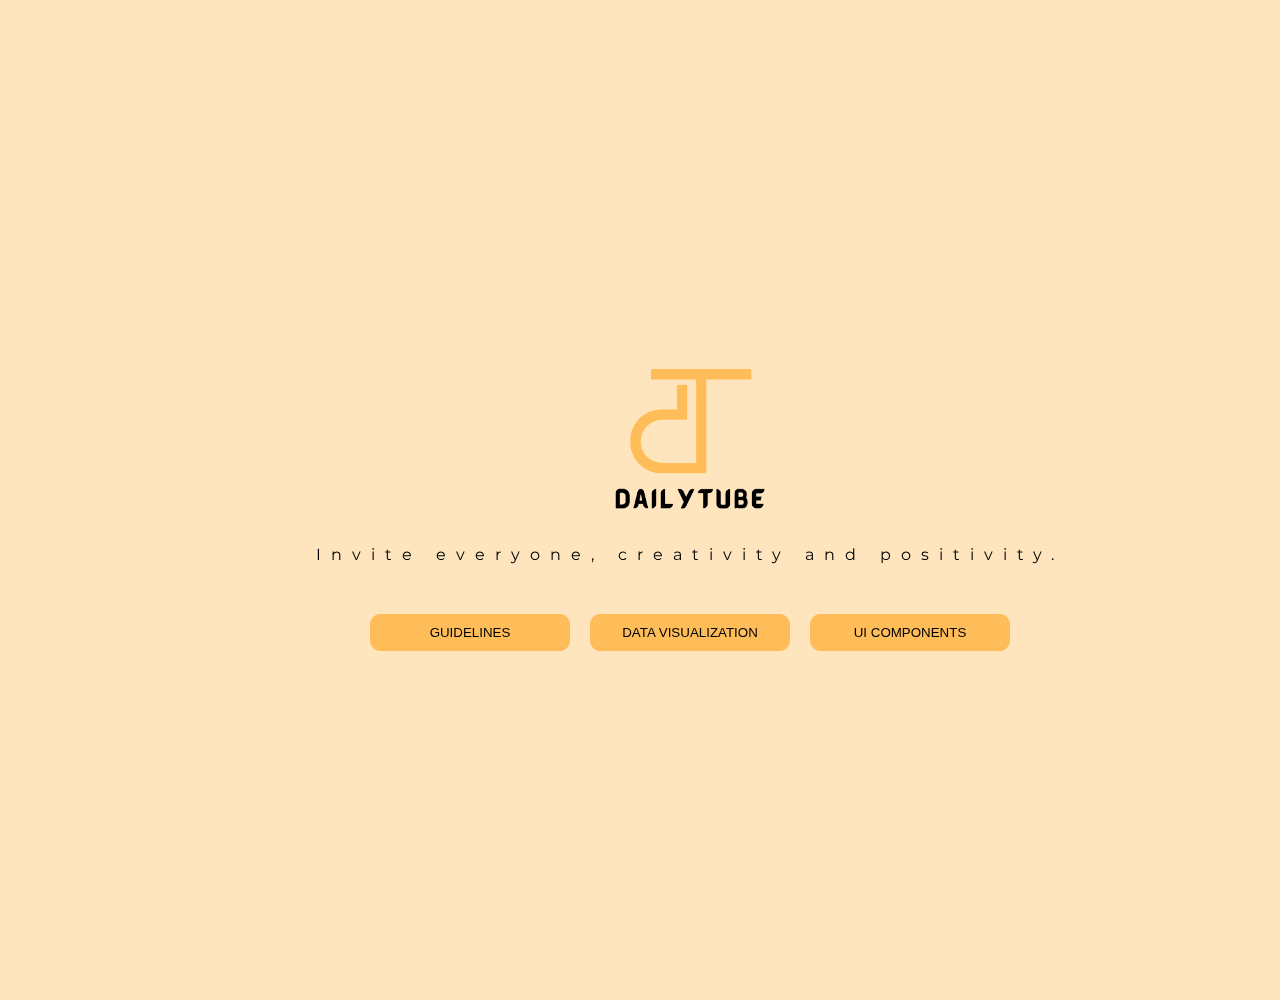
==== index.html @ 836dc84b "First commit" ====
<!DOCTYPE html>
<html lang="en-CA">
  <head>
    <meta charset="utf-8" />
    <meta name="viewport" content="width=device-width, initial-scale=1" />
    <title>DailyTube Pattern Library</title>
    <link
      rel="icon"
      type="image/png"
      sizes="32x32"
      href="./images/favicon-32x32.png"
    />
    <link
      rel="icon"
      type="image/png"
      sizes="16x16"
      href="./images/favicon-16x16.png"
    />
    <link
      href="https://cdn.jsdelivr.net/npm/bootstrap@5.3.2/dist/css/bootstrap.min.css"
      rel="stylesheet"
      integrity="sha384-T3c6CoIi6uLrA9TneNEoa7RxnatzjcDSCmG1MXxSR1GAsXEV/Dwwykc2MPK8M2HN"
      crossorigin="anonymous"
    />
    <link rel="stylesheet" href="./styles/main.css" />
  </head>
  <body>
    <main id="index-main">
      <img src="./images/logo.png" alt="Logo of DailyTube" class="index-logo" />
      <p class="sub-heading">Invite everyone, creativity and positivity.</p>
      <div class="index-btn-group">
        <button
          type="button"
          onclick="window.location.href = './guidelines.html'"
        >
          GUIDELINES
        </button>
        <button
          type="button"
          onclick="window.location.href = './data-visualization.html'"
        >
          DATA VISUALIZATION
        </button>
        <button
          type="button"
          onclick="window.location.href = './ui-components.html'"
        >
          UI COMPONENTS
        </button>
      </div>
    </main>
    <video autoplay muted loop playsinline id="background-video">
      <source src="./videos/background.mp4" type="video/mp4" />
    </video>

    <script
      src="https://cdn.jsdelivr.net/npm/bootstrap@5.3.2/dist/js/bootstrap.bundle.min.js"
      integrity="sha384-C6RzsynM9kWDrMNeT87bh95OGNyZPhcTNXj1NW7RuBCsyN/o0jlpcV8Qyq46cDfL"
      crossorigin="anonymous"
    ></script>
  </body>
</html>
---- styles/main.css ----
/* 
  Imports 
*/
@import url("https://fonts.googleapis.com/css2?family=Montserrat:wght@300;400;700&family=Signika+Negative:wght@300;400;700&display=swap");

/* 
  CSS Variables 
*/

:root {
  /* Colors */
  --color-primary: #ffbd59;
  --color-medium: #f99d1c;
  --color-black: #000000;
  --color-success: #5ebb47;
  --color-error: #ec4724;

  /* Fonts */
  --font-primary: "Signika Negative", sans-serif;
  --font-secondary: "Montserrat", sans-serif;
}

/* 
  Global Elements 
*/

body {
  margin: 0;
  padding: 0;
  font-family: var(--font-secondary);
}

h1,
h2 {
  margin: 0;
  font-family: var(--font-primary);
}

h3,
h4,
h5,
h6 {
  margin: 0;
  font-family: var(--font-secondary);
  font-weight: 700;
}

ul,
li {
  margin: 0;
  padding: 0;
  list-style-type: none;
}

button {
  background-color: transparent;
  border: 1px solid var(--color-primary);
  border-radius: 10px;
  outline: none;
}

/* 
  Index Page 
*/

#index-main {
  width: 100%;
  height: 100vh;
  padding: 50px;
  display: flex;
  flex-direction: column;
  justify-content: center;
  align-items: center;

  background-color: rgba(255, 189, 89, 0.4);
}

.index-logo {
  width: 150px;
  margin: 20px;
  animation: heartbeat 0.5s 1 1.2s forwards normal;
}

.sub-heading {
  margin-bottom: 50px;
  text-align: center;
  letter-spacing: 10px;
  animation: text-regroup 1s forwards normal ease-in;
}

.index-btn-group {
  display: flex;
  flex-wrap: wrap;
  justify-content: center;
  gap: 20px;
}

.index-btn-group button {
  width: 200px;
  padding: 10px 0;
  background-color: var(--color-primary);
}

.index-btn-group button:hover {
  animation: shake 0.5s 1 forwards normal;
}

#background-video {
  position: fixed;
  opacity: 0.75;
  top: 0;
  bottom: 0;
  min-width: 100%;
  min-height: 100%;
  z-index: -1;
}

/* 
  Navigation Bar 
*/

.nav-main {
  border-bottom: 1px solid var(--color-primary);
  border-radius: 0 0 25px 25px;
  padding: 25px;
}

.nav-logo {
  width: 75px;
  animation: heartbeat 0.5s 1 forwards normal;
}

.nav-item-animation:hover {
  animation: shake 0.5s 1 forwards normal;
}

.navbar-toggler {
  border-color: var(--color-primary);
  background-color: var(--color-primary);
  color: var(--color-medium);
}

.navbar-toggler-icon {
  background-color: var(--color-primary);
}

.navbar-toggler:focus {
  box-shadow: none;
}

.navbar-toggler:hover {
  box-shadow: 0 0 0 2px;
}

/* 
  Guidelines Page 
*/

.heading {
  animation: text-regroup 1.5s forwards normal ease;
}

/* Colors */

.color-block {
  width: 100%;
  height: 300px;
  padding: 0;
  transition: transform 0.5s;
}

.color-block:hover {
  transform: translateY(-10px);
}

.color-block-primary,
.color-block-medium,
.color-block-black,
.color-block-success,
.color-block-error {
  height: 70%;
  padding: 10px;
  color: white;
}

.color-block-primary {
  background-color: var(--color-primary);
}

.color-block-medium {
  background-color: var(--color-medium);
}

.color-block-black {
  background-color: var(--color-black);
}

.color-block-success {
  background-color: var(--color-success);
}

.color-block-error {
  background-color: var(--color-error);
}

/* Typography */

.font-name-highlight {
  border-bottom: 3px solid var(--color-medium);
  opacity: 0;

  animation: fade-in 3s 0.25s normal forwards;
}

.display-font-signika {
  font-family: var(--font-primary);
  font-weight: 400;
}

/* 
  Bootstrap Classes 
*/

.nav-link {
  color: var(--color-primary);
  border-radius: 0 !important;
  font-family: var(--font-primary);
}

.nav-link:hover {
  color: var(--color-primary);
}

.nav-link.active {
  color: var(--color-medium) !important;
  font-weight: 700;
}

.nav-pills .nav-link.active {
  background-color: transparent !important;
  letter-spacing: 7px;
  border-left: 3px solid var(--color-primary);
  border-right: 3px solid var(--color-primary);
}

.nav-pills .nav-link.active:hover {
  color: white !important;
}

/* 
  Animated Components
*/

.animated-btn {
  position: relative;
  transition: color 0.2s;
}

.animated-btn:hover {
  color: white;
}

.animated-btn::before {
  content: "";
  width: 100%;
  height: 100%;
  position: absolute;
  top: 0;
  left: 0;
  background-color: var(--color-primary);
  transform: scaleX(0);
  transition: transform 0.5s ease;
  transform-origin: center;
  z-index: -1;
}

.animated-btn:hover::before {
  transform: scaleX(1);
  transform-origin: center;
  transition: transform 0.5s ease;
}

/* 
  Animations
*/

@keyframes shake {
  0% {
    transform: rotate(0);
  }
  25% {
    transform: rotate(-2.5deg);
  }
  50% {
    transform: rotate(5deg);
  }
  100% {
    transform: rotate(0deg);
  }
}

@keyframes text-regroup {
  from {
    letter-spacing: 10px;
  }
  to {
    letter-spacing: 1px;
  }
}

@keyframes text-expand {
  from {
    letter-spacing: 1px;
  }
  to {
    letter-spacing: 8px;
  }
}

@keyframes heartbeat {
  0% {
    transform: scale(1);
  }
  50% {
    transform: scale(1.1);
  }
  100% {
    transform: scale(1);
  }
}

@keyframes fade-in {
  from {
    opacity: 0;
  }
  to {
    opacity: 1;
  }
}

@keyframes loader {
  0% {
    transform: scale(0.8) rotate(0);
  }

  50% {
    transform: scale(1.5) rotate(270deg);
  }

  100% {
    transform: scale(0.8) rotate(360deg);
  }
}

/* 
  Media Queries
*/

@media only screen and (max-width: 850px) {
  .index-logo {
    animation: heartbeat 0.5s 1 forwards normal;
  }

  .sub-heading {
    letter-spacing: inherit;
    animation: none;
  }
}

@media only screen and (max-width: 767px) {
  .nav-item-animation {
    transition: letter-spacing 1s;
  }

  .nav-item-animation:hover {
    letter-spacing: 5px;
    animation: none;
  }
}

.loader-sm,
.loader-md,
.loader-lg {
  background-image: url(../images/loader.png);
  background-size: contain;
  background-repeat: no-repeat;

  animation: loader 0.75s normal infinite linear;
}

.loader-sm {
  width: 30px;
  height: 30px;
}

.loader-md {
  width: 50px;
  height: 50px;
}

.loader-lg {
  width: 70px;
  height: 70px;
}

.badge-style {
  background-color: var(--color-medium);
  color: var(--color-black);
  font-family: var(--font-secondary) !important;
}
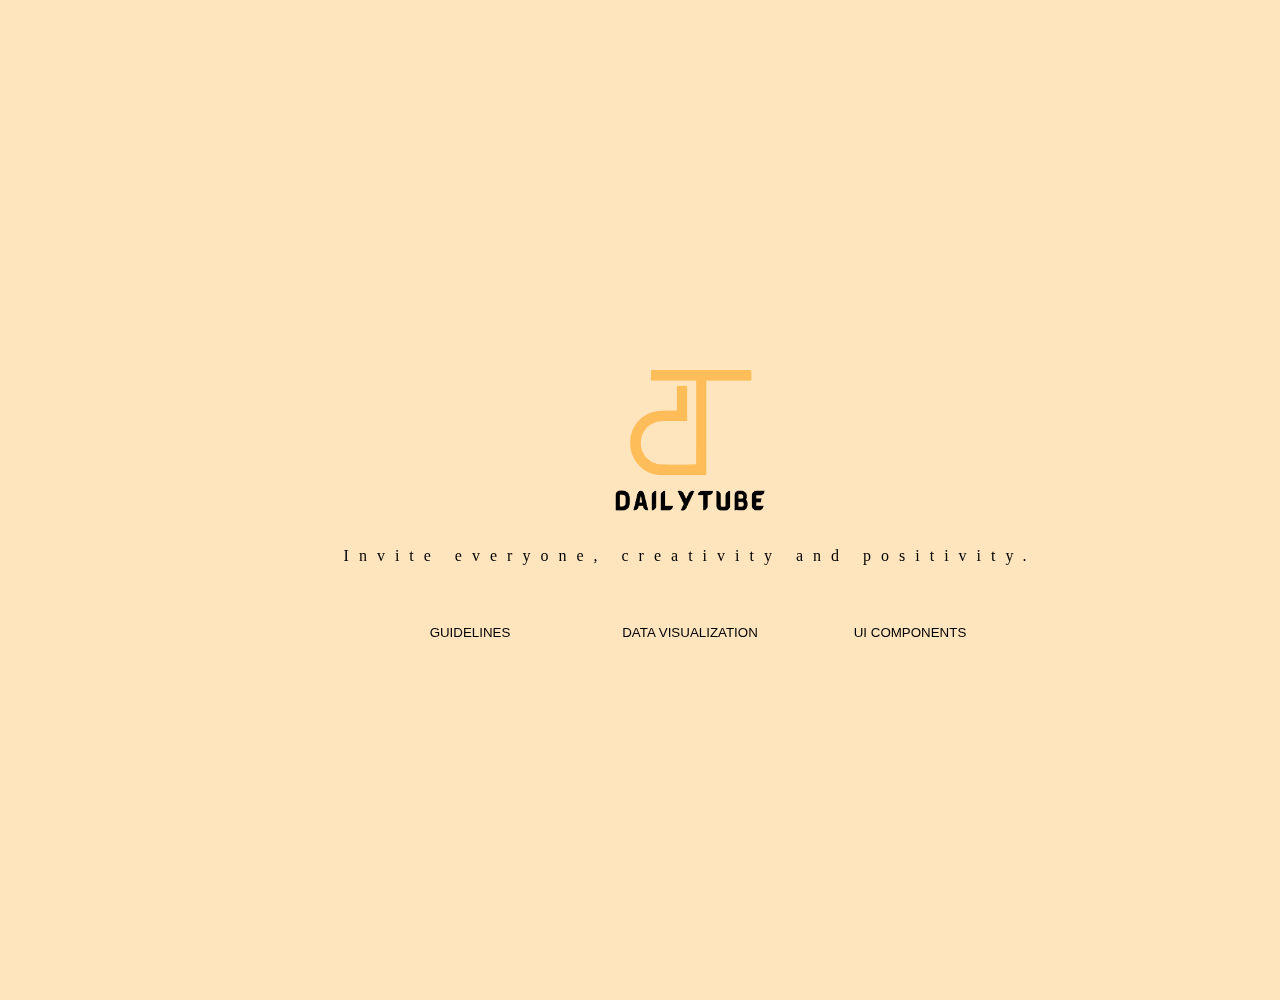
==== commit 28ed2bb3: "updated typography part with use case" ====
--- a/index.html
+++ b/index.html
@@ -23,6 +23,7 @@
       crossorigin="anonymous"
     />
     <link rel="stylesheet" href="./styles/main.css" />
+    <link rel="stylesheet" href="./styles/pattern.css" />
   </head>
   <body>
     <main id="index-main">
--- a/styles/main.css
+++ b/styles/main.css
@@ -1,24 +1,8 @@
 /* 
   Imports 
 */
+
 @import url("https://fonts.googleapis.com/css2?family=Montserrat:wght@300;400;700&family=Signika+Negative:wght@300;400;700&display=swap");
-
-/* 
-  CSS Variables 
-*/
-
-:root {
-  /* Colors */
-  --color-primary: #ffbd59;
-  --color-medium: #f99d1c;
-  --color-black: #000000;
-  --color-success: #5ebb47;
-  --color-error: #ec4724;
-
-  /* Fonts */
-  --font-primary: "Signika Negative", sans-serif;
-  --font-secondary: "Montserrat", sans-serif;
-}
 
 /* 
   Global Elements 
@@ -217,9 +201,26 @@
   font-weight: 400;
 }
 
+#typography-nav p {
+  color: var(--color-primary);
+  cursor: pointer;
+}
+
+/* 
+  UI Components 
+*/
+
+.badge-style {
+  background-color: var(--color-medium);
+  color: var(--color-black);
+  font-family: var(--font-secondary) !important;
+}
+
 /* 
   Bootstrap Classes 
 */
+
+/* Navbar */
 
 .nav-link {
   color: var(--color-primary);
@@ -245,6 +246,31 @@
 
 .nav-pills .nav-link.active:hover {
   color: white !important;
+}
+
+/* Accordion */
+
+.accordion-item {
+  border-color: var(--color-primary);
+}
+
+.accordion-button {
+  color: var(--color-black);
+  background-color: var(--color-primary);
+  box-shadow: none;
+  padding: 5px;
+}
+
+.accordion-button:focus {
+  border: none;
+  outline: none;
+  box-shadow: none;
+}
+
+.accordion-button:not(.collapsed) {
+  color: var(--color-black);
+  background-color: var(--color-primary);
+  box-shadow: none;
 }
 
 /* 
@@ -377,34 +403,3 @@
     animation: none;
   }
 }
-
-.loader-sm,
-.loader-md,
-.loader-lg {
-  background-image: url(../images/loader.png);
-  background-size: contain;
-  background-repeat: no-repeat;
-
-  animation: loader 0.75s normal infinite linear;
-}
-
-.loader-sm {
-  width: 30px;
-  height: 30px;
-}
-
-.loader-md {
-  width: 50px;
-  height: 50px;
-}
-
-.loader-lg {
-  width: 70px;
-  height: 70px;
-}
-
-.badge-style {
-  background-color: var(--color-medium);
-  color: var(--color-black);
-  font-family: var(--font-secondary) !important;
-}
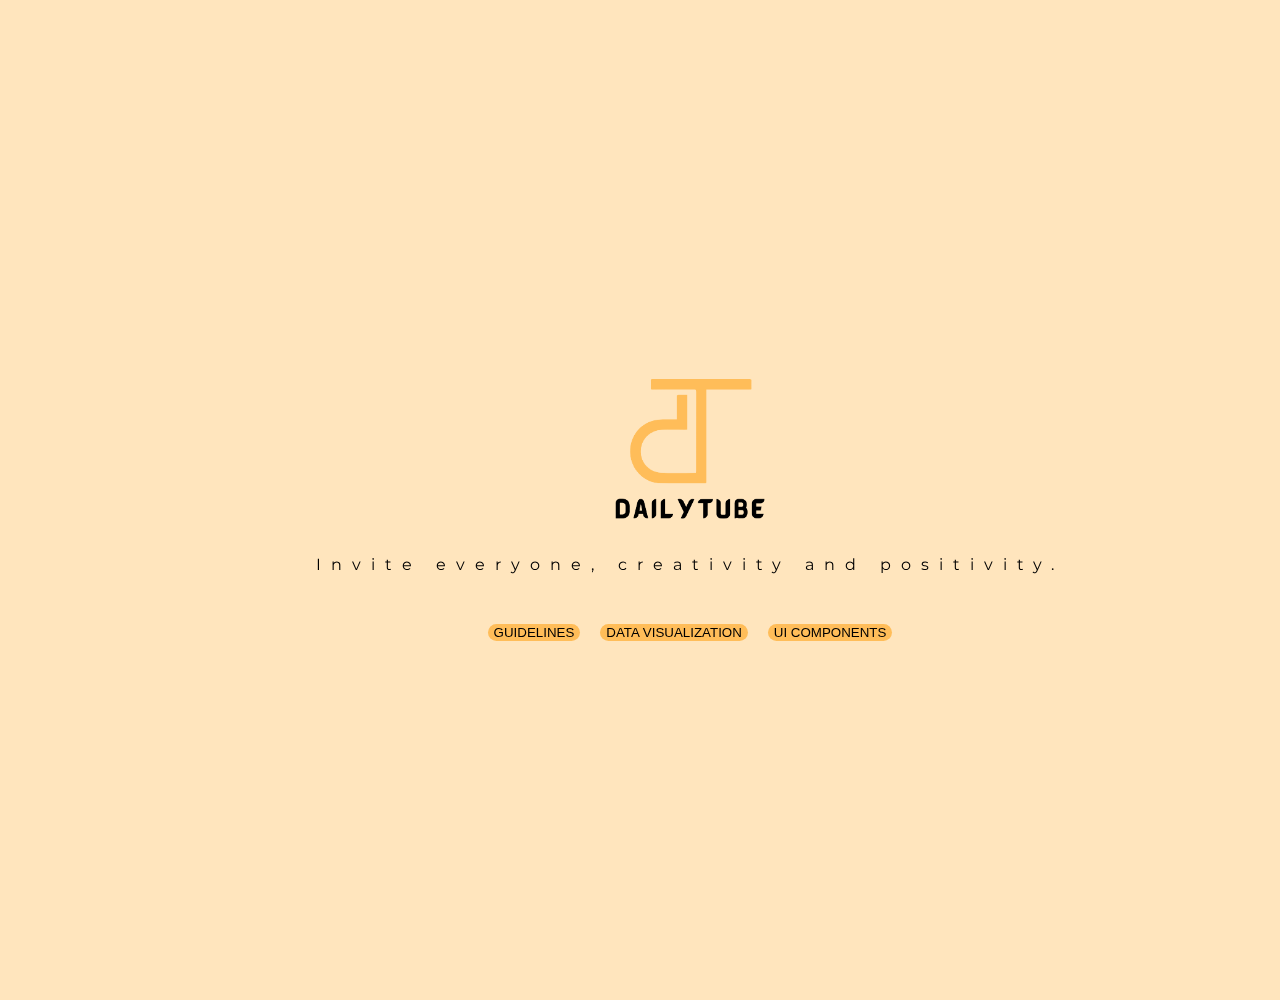
==== commit 1e77af93: "added ui components table, alerts and buttons" ====
--- a/index.html
+++ b/index.html
@@ -32,18 +32,21 @@
       <div class="index-btn-group">
         <button
           type="button"
+          class="btn main-btn"
           onclick="window.location.href = './guidelines.html'"
         >
           GUIDELINES
         </button>
         <button
           type="button"
+          class="btn main-btn"
           onclick="window.location.href = './data-visualization.html'"
         >
           DATA VISUALIZATION
         </button>
         <button
           type="button"
+          class="btn main-btn"
           onclick="window.location.href = './ui-components.html'"
         >
           UI COMPONENTS
--- a/styles/main.css
+++ b/styles/main.css
@@ -12,6 +12,7 @@
   margin: 0;
   padding: 0;
   font-family: var(--font-secondary);
+  font-weight: var(--font-weight-regular);
 }
 
 h1,
@@ -36,11 +37,23 @@
   list-style-type: none;
 }
 
+a {
+  color: var(--color-primary);
+}
+
+th {
+  color: var(--color-primary) !important;
+}
+
 button {
   background-color: transparent;
   border: 1px solid var(--color-primary);
   border-radius: 10px;
   outline: none;
+}
+
+code {
+  color: var(--color-sunshade);
 }
 
 /* 
@@ -79,16 +92,6 @@
   gap: 20px;
 }
 
-.index-btn-group button {
-  width: 200px;
-  padding: 10px 0;
-  background-color: var(--color-primary);
-}
-
-.index-btn-group button:hover {
-  animation: shake 0.5s 1 forwards normal;
-}
-
 #background-video {
   position: fixed;
   opacity: 0.75;
@@ -121,7 +124,7 @@
 .navbar-toggler {
   border-color: var(--color-primary);
   background-color: var(--color-primary);
-  color: var(--color-medium);
+  color: var(--color-sunshade);
 }
 
 .navbar-toggler-icon {
@@ -158,7 +161,11 @@
 }
 
 .color-block-primary,
-.color-block-medium,
+.color-block-grandis,
+.color-block-chardonnay,
+.color-block-cantaloupe,
+.color-block-sunshade,
+.color-block-meteor,
 .color-block-black,
 .color-block-success,
 .color-block-error {
@@ -171,8 +178,24 @@
   background-color: var(--color-primary);
 }
 
-.color-block-medium {
-  background-color: var(--color-medium);
+.color-block-grandis {
+  background-color: var(--color-grandis);
+}
+
+.color-block-chardonnay {
+  background-color: var(--color-chardonnay);
+}
+
+.color-block-cantaloupe {
+  background-color: var(--color-cantaloupe);
+}
+
+.color-block-sunshade {
+  background-color: var(--color-sunshade);
+}
+
+.color-block-meteor {
+  background-color: var(--color-meteor);
 }
 
 .color-block-black {
@@ -190,7 +213,7 @@
 /* Typography */
 
 .font-name-highlight {
-  border-bottom: 3px solid var(--color-medium);
+  border-bottom: 3px solid var(--color-sunshade);
   opacity: 0;
 
   animation: fade-in 3s 0.25s normal forwards;
@@ -206,15 +229,42 @@
   cursor: pointer;
 }
 
+/* Page Layout */
+
+.heading-grid {
+  border: 1px solid var(--color-primary);
+  padding: 5px;
+}
+
+.grid-outer {
+  background-color: var(--color-sunshade);
+  border-radius: 10px;
+}
+
+.grid-inner {
+  height: 50px;
+  background-color: var(--color-primary);
+  border-radius: 10px;
+
+  animation: enlarge 1s forwards normal;
+}
+
+/* 
+  Data Visualization
+*/
+
+.chart-wrapper {
+  display: flex;
+  justify-content: center;
+}
+
+.charts-card-body {
+  background-color: var(--color-primary);
+}
+
 /* 
   UI Components 
 */
-
-.badge-style {
-  background-color: var(--color-medium);
-  color: var(--color-black);
-  font-family: var(--font-secondary) !important;
-}
 
 /* 
   Bootstrap Classes 
@@ -233,7 +283,7 @@
 }
 
 .nav-link.active {
-  color: var(--color-medium) !important;
+  color: var(--color-sunshade) !important;
   font-weight: 700;
 }
 
@@ -310,21 +360,6 @@
   Animations
 */
 
-@keyframes shake {
-  0% {
-    transform: rotate(0);
-  }
-  25% {
-    transform: rotate(-2.5deg);
-  }
-  50% {
-    transform: rotate(5deg);
-  }
-  100% {
-    transform: rotate(0deg);
-  }
-}
-
 @keyframes text-regroup {
   from {
     letter-spacing: 10px;
@@ -364,17 +399,21 @@
   }
 }
 
-@keyframes loader {
-  0% {
-    transform: scale(0.8) rotate(0);
-  }
-
-  50% {
-    transform: scale(1.5) rotate(270deg);
-  }
-
-  100% {
-    transform: scale(0.8) rotate(360deg);
+@keyframes enlarge {
+  from {
+    transform: scale(0);
+  }
+  to {
+    transform: scale(1);
+  }
+}
+
+@keyframes slide-in {
+  from {
+    transform: scaleX(0);
+  }
+  to {
+    transform: scaleX(1);
   }
 }
 
--- a/styles/pattern.css
+++ b/styles/pattern.css
@@ -0,0 +1,290 @@
+/* 
+  CSS Variables 
+*/
+
+:root {
+  /* Colors */
+  --color-primary: #ffbd59;
+  --color-grandis: #fed18d;
+  --color-chardonnay: #fec774;
+  --color-cantaloupe: #fcab32;
+  --color-sunshade: #f99d1c;
+  --color-meteor: #d38105;
+  --color-black: #000000;
+  --color-success: #5ebb47;
+  --color-error: #ec4724;
+
+  /* Fonts */
+  --font-primary: "Signika Negative", sans-serif;
+  --font-secondary: "Montserrat", sans-serif;
+
+  --font-weight-thin: 300;
+  --font-weight-regular: 400;
+  --font-weight-bold: 700;
+
+  --font-size-xxs: 0.7rem;
+  --font-size-xs: 0.8rem;
+  --font-size-sm: 0.9rem;
+  --font-size-md: 1rem;
+  --font-size-lg: 1.2rem;
+  --font-size-xl: 1.4rem;
+  --font-size-xxl: 1.6rem;
+}
+
+/* 
+  Global Elements 
+*/
+
+.h1,
+.h2 {
+  margin: 0;
+  font-family: var(--font-primary);
+}
+
+.h3,
+.h4,
+.h5,
+.h6 {
+  margin: 0;
+  font-family: var(--font-secondary);
+}
+
+/* Guidelines: Typography */
+
+.text-primary-font {
+  font-family: var(--font-primary);
+}
+
+.text-secondary-font {
+  font-family: var(--font-secondary);
+}
+
+.text-xxs {
+  font-size: var(--font-size-xxs);
+}
+
+.text-xs {
+  font-size: var(--font-size-xs);
+}
+
+.text-sm {
+  font-size: var(--font-size-sm);
+}
+
+.text-md {
+  font-size: var(--font-size-md);
+}
+
+.text-lg {
+  font-size: var(--font-size-lg);
+}
+
+.text-xl {
+  font-size: var(--font-size-xl);
+}
+
+.text-xxl {
+  font-size: var(--font-size-xxl);
+}
+
+.text-thin {
+  font-weight: var(--font-weight-thin);
+}
+
+.text-bold {
+  font-weight: var(--font-weight-bold);
+}
+
+.text-color-primary {
+  color: var(--color-primary);
+}
+
+.text-color-grandis {
+  color: var(--color-grandis);
+}
+
+.text-color-chardonnay {
+  color: var(--color-chardonnay);
+}
+
+.text-color-cantaloupe {
+  color: var(--color-cantaloupe);
+}
+
+.text-color-sunshade {
+  color: var(--color-sunshade);
+}
+
+.text-color-meteor {
+  color: var(--color-meteor);
+}
+
+.text-color-black {
+  color: var(--color-black);
+}
+
+/* UI Components: Alert */
+
+.alert-success,
+.alert-error,
+.alert-information {
+  border-radius: 5px 25px 5px 25px;
+}
+
+.alert-success:hover,
+.alert-error:hover,
+.alert-information:hover {
+  transform-origin: left;
+  animation: contract 1s normal forwards ease;
+}
+
+.alert-success,
+.alert-error {
+  color: white;
+}
+
+.alert-success {
+  background-color: var(--color-success);
+}
+
+.alert-error {
+  background-color: var(--color-error);
+}
+
+.alert-information {
+  background-color: var(--color-primary);
+  color: var(--color-black);
+}
+
+.alert-dismissible .btn-close {
+  --bs-btn-close-focus-shadow: none;
+}
+
+/* UI Components: Buttons */
+.btn {
+  border: none !important;
+}
+
+.main-btn,
+.main-btn:hover,
+.main-btn:active {
+  background-color: var(--color-primary) !important;
+}
+
+.secondary-btn,
+.secondary-btn:hover,
+.secondary-btn:active {
+  background-color: var(--color-sunshade) !important;
+}
+
+.alert-btn,
+.alert-btn:hover,
+.alert-btn:active {
+  background-color: var(--color-error) !important;
+  color: white !important;
+}
+
+.main-btn:hover,
+.secondary-btn:hover,
+.alert-btn:hover {
+  animation: shake 0.5s 1 forwards normal;
+}
+
+/* UI Components: Loader */
+
+.loader-sm,
+.loader-md,
+.loader-lg {
+  background-image: url(../images/loader.png);
+  background-size: contain;
+  background-repeat: no-repeat;
+
+  animation: loader 0.75s normal infinite linear;
+}
+
+.loader-sm {
+  width: 30px;
+  height: 30px;
+}
+
+.loader-md {
+  width: 50px;
+  height: 50px;
+}
+
+.loader-lg {
+  width: 70px;
+  height: 70px;
+}
+
+/* UI Components: Modal */
+
+.modal-content {
+  background-color: var(--color-primary);
+  border: none;
+  animation: shake 0.5s normal forwards;
+}
+
+.modal-footer {
+  justify-content: center;
+  border: none;
+}
+
+/* UI Components: Table */
+
+.table {
+  --bs-table-hover-bg: var(--color-grandis);
+  --bs-table-border-color: var(--color-grandis);
+}
+
+.table-active {
+  --bs-table-bg-state: var(--color-sunshade);
+}
+
+.modal-footer {
+  justify-content: center;
+  border: none;
+}
+
+/* Animations */
+
+@keyframes loader {
+  0% {
+    transform: scale(0.8) rotate(0);
+  }
+
+  50% {
+    transform: scale(1.5) rotate(270deg);
+  }
+
+  100% {
+    transform: scale(0.8) rotate(360deg);
+  }
+}
+
+@keyframes shake {
+  0% {
+    transform: rotate(0);
+  }
+  25% {
+    transform: rotate(-2.5deg);
+  }
+  50% {
+    transform: rotate(5deg);
+  }
+  100% {
+    transform: rotate(0deg);
+  }
+}
+
+@keyframes contract {
+  0% {
+    transform: scaleX(1);
+  }
+  50% {
+    transform: scaleX(0.95);
+  }
+  100% {
+    transform: scaleX(1);
+  }
+}
